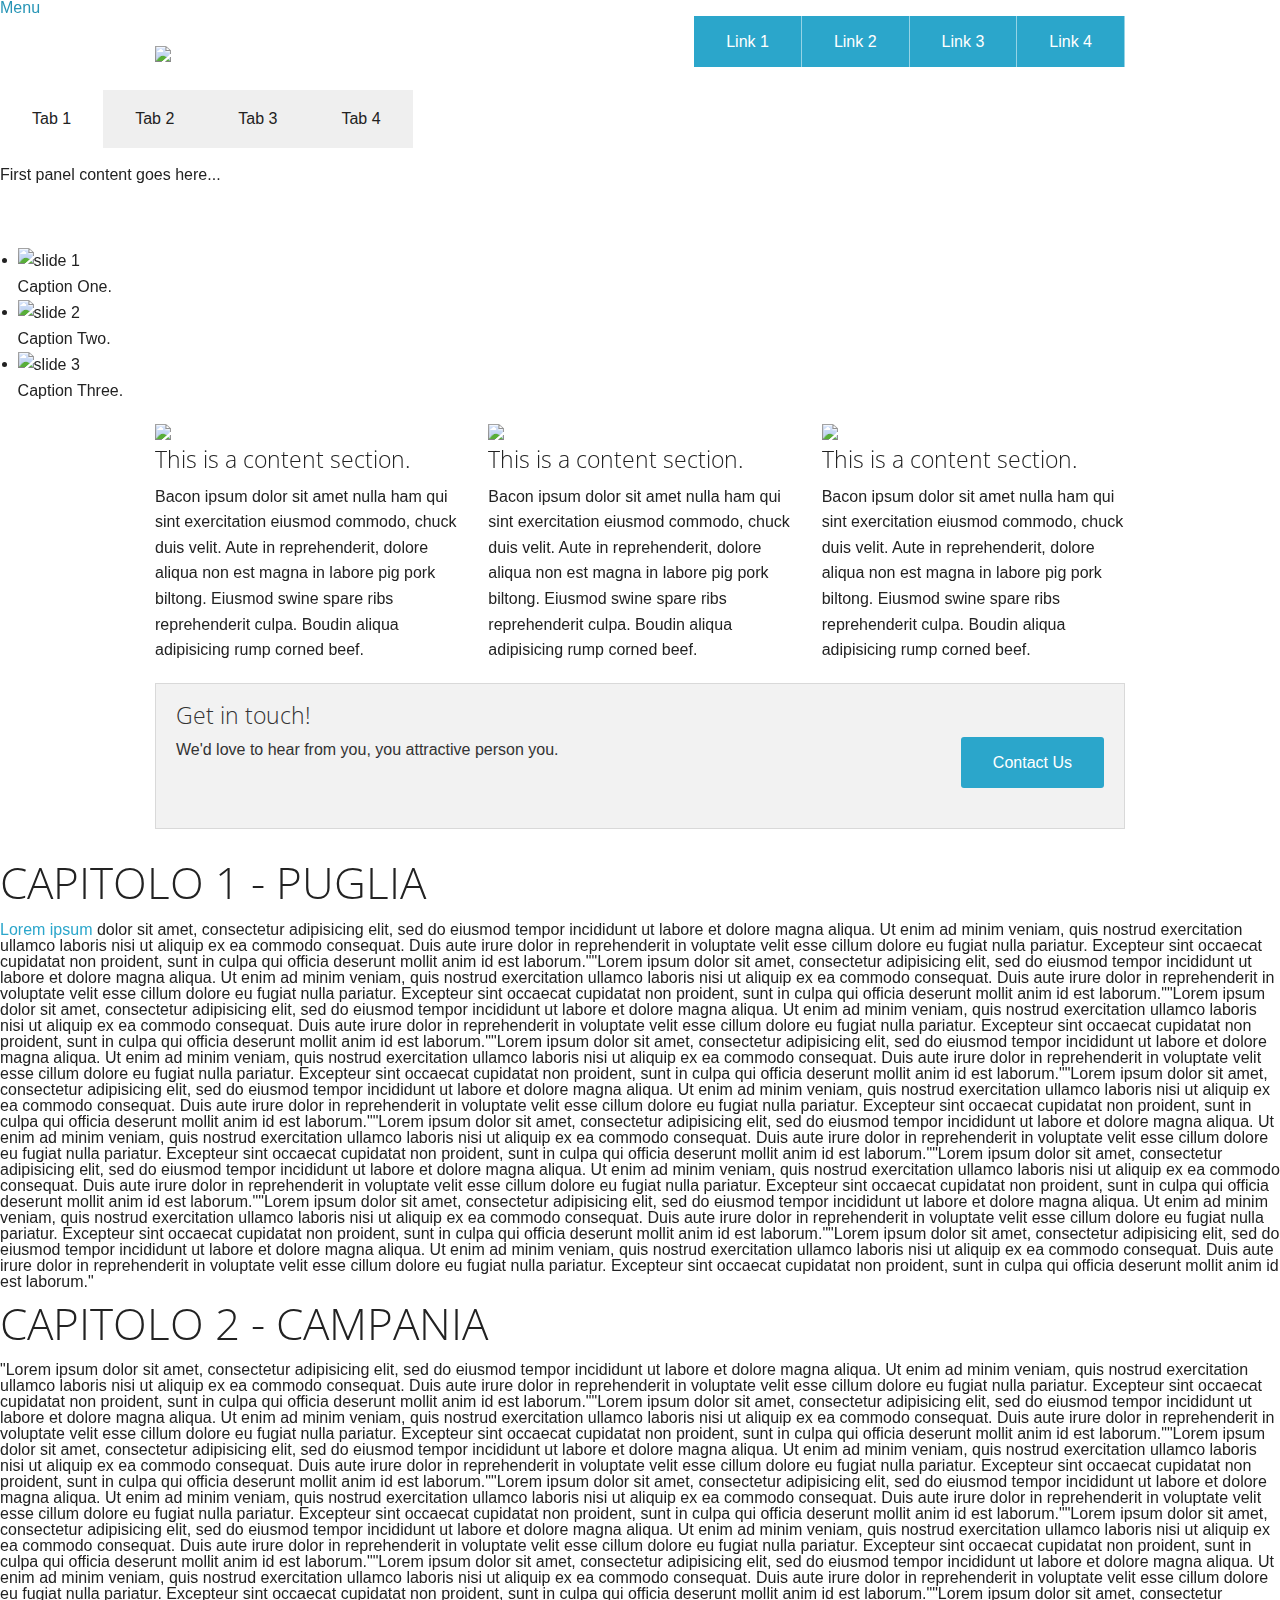
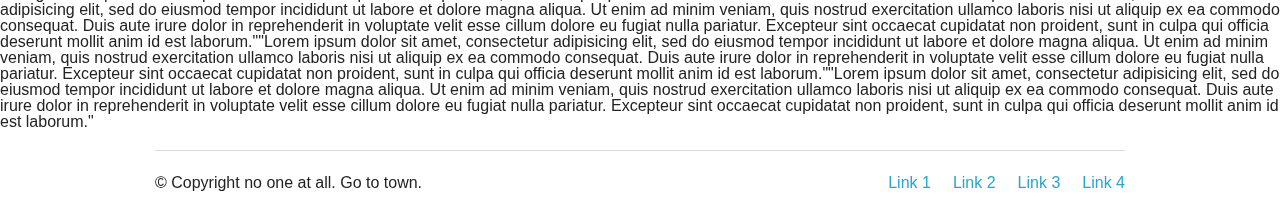
==== index_scroll_00.html @ 793c424e "sasd" ====
<!doctype html>
<html class="no-js" lang="en">
  <head>
    <meta charset="utf-8" />
    <meta name="viewport" content="width=device-width, initial-scale=1.0" />
      <script src="http://api.tiles.mapbox.com/mapbox.js/v1.5.2/mapbox.js"></script>
<link href="http://api.tiles.mapbox.com/mapbox.js/v1.5.2/mapbox.css" rel="stylesheet">
    <title>Foundation | Welcome</title>
    <link rel="stylesheet" href="css/foundation.css" />
    <script src="js/modernizr.js"></script>
        <script src="//ajax.googleapis.com/ajax/libs/jquery/1.10.2/jquery.min.js"></script>
      
      <style>
#map {
  width: 100%;
  height: 700px ;

}
</style>
  </head>
  <body>
      
      <div class="off-canvas-wrap">
  <div class="inner-wrap">

    <a class="left-off-canvas-toggle" >Menu</a> 

    <!-- Off Canvas Menu -->
    <aside class="left-off-canvas-menu">
        <!-- MAPPA -->
        <ul>
          
            
            
            
         <div id="map" class="leaflet-container leaflet-fade-anim" tabindex="0" style="position: relative;"><div class="leaflet-map-pane" style="-webkit-transform: translate3d(0px, 0px, 0);"><div class="leaflet-tile-pane"><div class="leaflet-layer"><div class="leaflet-tile-container"></div><div class="leaflet-tile-container leaflet-zoom-animated"><img class="leaflet-tile leaflet-tile-loaded" src="http://c.tiles.mapbox.com/v3/distant.goc6plnk/4/8/6.png" style="height: 256px; width: 256px; left: 282px; top: 98px;"><img class="leaflet-tile leaflet-tile-loaded" src="http://d.tiles.mapbox.com/v3/distant.goc6plnk/4/8/7.png" style="height: 256px; width: 256px; left: 282px; top: 354px;"><img class="leaflet-tile leaflet-tile-loaded" src="http://b.tiles.mapbox.com/v3/distant.goc6plnk/4/7/6.png" style="height: 256px; width: 256px; left: 26px; top: 98px;"><img class="leaflet-tile leaflet-tile-loaded" src="http://b.tiles.mapbox.com/v3/distant.goc6plnk/4/8/5.png" style="height: 256px; width: 256px; left: 282px; top: -158px;"><img class="leaflet-tile leaflet-tile-loaded" src="http://d.tiles.mapbox.com/v3/distant.goc6plnk/4/9/6.png" style="height: 256px; width: 256px; left: 538px; top: 98px;"><img class="leaflet-tile leaflet-tile-loaded" src="http://a.tiles.mapbox.com/v3/distant.goc6plnk/4/9/7.png" style="height: 256px; width: 256px; left: 538px; top: 354px;"><img class="leaflet-tile leaflet-tile-loaded" src="http://c.tiles.mapbox.com/v3/distant.goc6plnk/4/9/5.png" style="height: 256px; width: 256px; left: 538px; top: -158px;"><img class="leaflet-tile leaflet-tile-loaded" src="http://c.tiles.mapbox.com/v3/distant.goc6plnk/4/7/7.png" style="height: 256px; width: 256px; left: 26px; top: 354px;"><img class="leaflet-tile leaflet-tile-loaded" src="http://a.tiles.mapbox.com/v3/distant.goc6plnk/4/7/5.png" style="height: 256px; width: 256px; left: 26px; top: -158px;"><img class="leaflet-tile leaflet-tile-loaded" src="http://a.tiles.mapbox.com/v3/distant.goc6plnk/4/10/6.png" style="height: 256px; width: 256px; left: 794px; top: 98px;"><img class="leaflet-tile leaflet-tile-loaded" src="http://a.tiles.mapbox.com/v3/distant.goc6plnk/4/6/6.png" style="height: 256px; width: 256px; left: -230px; top: 98px;"><img class="leaflet-tile leaflet-tile-loaded" src="http://d.tiles.mapbox.com/v3/distant.goc6plnk/4/10/5.png" style="height: 256px; width: 256px; left: 794px; top: -158px;"><img class="leaflet-tile leaflet-tile-loaded" src="http://d.tiles.mapbox.com/v3/distant.goc6plnk/4/6/5.png" style="height: 256px; width: 256px; left: -230px; top: -158px;"><img class="leaflet-tile leaflet-tile-loaded" src="http://b.tiles.mapbox.com/v3/distant.goc6plnk/4/6/7.png" style="height: 256px; width: 256px; left: -230px; top: 354px;"><img class="leaflet-tile leaflet-tile-loaded" src="http://b.tiles.mapbox.com/v3/distant.goc6plnk/4/10/7.png" style="height: 256px; width: 256px; left: 794px; top: 354px;"></div></div></div><div class="leaflet-objects-pane"><div class="leaflet-shadow-pane"><img src="//api.tiles.mapbox.com/mapbox.js/v1.5.1/images/marker-shadow.png" class="leaflet-marker-shadow leaflet-zoom-animated" style="margin-left: -12px; margin-top: -41px; width: 41px; height: 41px; -webkit-transform: translate3d(449px, 102px, 0);"><img src="//api.tiles.mapbox.com/mapbox.js/v1.5.1/images/marker-shadow.png" class="leaflet-marker-shadow leaflet-zoom-animated" style="margin-left: -12px; margin-top: -41px; width: 41px; height: 41px; -webkit-transform: translate3d(280px, 546px, 0);"></div><div class="leaflet-overlay-pane"></div><div class="leaflet-marker-pane"><img src="//api.tiles.mapbox.com/mapbox.js/v1.5.1/images/marker-icon.png" class="leaflet-marker-icon leaflet-zoom-animated leaflet-clickable" tabindex="0" style="margin-left: -12px; margin-top: -41px; width: 25px; height: 41px; -webkit-transform: translate3d(449px, 102px, 0); z-index: 102;"><img src="//api.tiles.mapbox.com/mapbox.js/v1.5.1/images/marker-icon.png" class="leaflet-marker-icon leaflet-zoom-animated leaflet-clickable" tabindex="0" style="margin-left: -12px; margin-top: -41px; width: 25px; height: 41px; -webkit-transform: translate3d(280px, 546px, 0); z-index: 546;"></div><div class="leaflet-popup-pane"></div></div></div><div class="leaflet-control-container"><div class="leaflet-top leaflet-left"></div><div class="leaflet-top leaflet-right"><div class="leaflet-control-grid map-tooltip leaflet-control" style="display: none;"><a class="close" href="#" title="close">close</a><div class="map-tooltip-content"></div></div></div><div class="leaflet-bottom leaflet-left"></div><div class="leaflet-bottom leaflet-right"><div class="map-legends wax-legends leaflet-control" style="display: none;"></div><div class="mapbox-control-info mapbox-small mapbox-control-info-right leaflet-control" style="display: block;"><div class="map-info-container"><a href="http://mapbox.com/about/maps" target="_blank">Terms &amp; Feedback</a></div><a class="mapbox-info-toggle mapbox-icon mapbox-icon-info" href="#"></a></div></div></div></div>   
            
            
            
            
            
            
            
            
            
            
            
        </ul>
    </aside>

    <!-- main content goes here -->
    <div class="row">
    <div class="large-3 columns">
      <h1><img src="http://placehold.it/400x100&text=Logo" /></h1>
    </div>
    <div class="large-9 columns">
      <ul class="right button-group">
      <li><a href="#" class="button">Link 1</a></li>
      <li><a href="#" class="button">Link 2</a></li>
      <li><a href="#" class="button">Link 3</a></li>
      <li><a href="#" class="button">Link 4</a></li>
      </ul>
     </div>
   </div>
  
<!-- End Header and Nav -->
      <dl class="tabs" data-tab>
  <dd class="active"><a href="#panel2-1">Tab 1</a></dd>
  <dd><a href="#panel2-2">Tab 2</a></dd>
  <dd><a href="#panel2-3">Tab 3</a></dd>
  <dd><a href="#panel2-4">Tab 4</a></dd>
</dl>
<div class="tabs-content">
  <div class="content active" id="panel2-1">
    <p>First panel content goes here...</p>
  </div>
  <div class="content" id="panel2-2">
    <p>Second panel content goes here...</p>
  </div>
  <div class="content" id="panel2-3">
    <p>Third panel content goes here...</p>
  </div>
  <div class="content" id="panel2-4">
    <p>Fourth panel content goes here...</p>
  </div>
</div>
 
<!-- First Band (Slider) -->
 
  <ul class="example-orbit" data-orbit>
  <li>
    <img src="http://www.culturaeculture.it/wp-content/uploads/2013/04/1989_baywatch_006-2.jpg" alt="slide 1" />
    <div class="orbit-caption">
      Caption One.
    </div>
  </li>
  <li>
    <img src="../assets/img/examples/andromeda-orbit.jpg" alt="slide 2" />
    <div class="orbit-caption">
      Caption Two.
    </div>
  </li>
  <li>
    <img src="../assets/img/examples/launch-orbit.jpg" alt="slide 3" />
    <div class="orbit-caption">
      Caption Three.
    </div>
  </li>
</ul>
  
<!-- Three-up Content Blocks -->
 
  <div class="row">
    <div class="large-4 columns">
      <img src="http://placehold.it/400x300&text=[img]" />
      <h4>This is a content section.</h4>
      <p>Bacon ipsum dolor sit amet nulla ham qui sint exercitation eiusmod commodo, chuck duis velit. Aute in reprehenderit, dolore aliqua non est magna in labore pig pork biltong. Eiusmod swine spare ribs reprehenderit culpa. Boudin aliqua adipisicing rump corned beef.</p>
    </div>
    
    <div class="large-4 columns">
      <img src="http://placehold.it/400x300&text=[img]" />
      <h4>This is a content section.</h4>
      <p>Bacon ipsum dolor sit amet nulla ham qui sint exercitation eiusmod commodo, chuck duis velit. Aute in reprehenderit, dolore aliqua non est magna in labore pig pork biltong. Eiusmod swine spare ribs reprehenderit culpa. Boudin aliqua adipisicing rump corned beef.</p>
    </div>
    
    <div class="large-4 columns">
      <img src="http://placehold.it/400x300&text=[img]" />
      <h4>This is a content section.</h4>
      <p>Bacon ipsum dolor sit amet nulla ham qui sint exercitation eiusmod commodo, chuck duis velit. Aute in reprehenderit, dolore aliqua non est magna in labore pig pork biltong. Eiusmod swine spare ribs reprehenderit culpa. Boudin aliqua adipisicing rump corned beef.</p>
    </div>
  
    </div>
      
    
      
<!-- Call to Action Panel -->
<div class="row">
    <div class="large-12 columns">
    
      <div class="panel">
        <h4>Get in touch!</h4>
            
        <div class="row">
          <div class="large-9 columns">
            <p>We'd love to hear from you, you attractive person you.</p>
          </div>
          <div class="large-3 columns">
            <a href="#" class="radius button right">Contact Us</a>
          </div>
        </div>
      </div>
      
    </div>
  </div>
      
      <div><h1><span id="puglia">CAPITOLO 1 - PUGLIA</span></h1></div>
<div><a class="scroll" href="#ghana">Lorem ipsum</a> dolor sit amet, consectetur adipisicing elit, sed do eiusmod tempor incididunt ut labore et dolore magna aliqua. Ut enim ad minim veniam, quis nostrud exercitation ullamco laboris nisi ut aliquip ex ea commodo consequat. Duis aute irure dolor in reprehenderit in voluptate velit esse cillum dolore eu fugiat nulla pariatur. Excepteur sint occaecat cupidatat non proident, sunt in culpa qui officia deserunt mollit anim id est laborum.""Lorem ipsum dolor sit amet, consectetur adipisicing elit, sed do eiusmod tempor incididunt ut labore et dolore magna aliqua. Ut enim ad minim veniam, quis nostrud exercitation ullamco laboris nisi ut aliquip ex ea commodo consequat. Duis aute irure dolor in reprehenderit in voluptate velit esse cillum dolore eu fugiat nulla pariatur. Excepteur sint occaecat cupidatat non proident, sunt in culpa qui officia deserunt mollit anim id est laborum.""Lorem ipsum dolor sit amet, consectetur adipisicing elit, sed do eiusmod tempor incididunt ut labore et dolore magna aliqua. Ut enim ad minim veniam, quis nostrud exercitation ullamco laboris nisi ut aliquip ex ea commodo consequat. Duis aute irure dolor in reprehenderit in voluptate velit esse cillum dolore eu fugiat nulla pariatur. Excepteur sint occaecat cupidatat non proident, sunt in culpa qui officia deserunt mollit anim id est laborum.""Lorem ipsum dolor sit amet, consectetur adipisicing elit, sed do eiusmod tempor incididunt ut labore et dolore magna aliqua. Ut enim ad minim veniam, quis nostrud exercitation ullamco laboris nisi ut aliquip ex ea commodo consequat. Duis aute irure dolor in reprehenderit in voluptate velit esse cillum dolore eu fugiat nulla pariatur. Excepteur sint occaecat cupidatat non proident, sunt in culpa qui officia deserunt mollit anim id est laborum.""Lorem ipsum dolor sit amet, consectetur adipisicing elit, sed do eiusmod tempor incididunt ut labore et dolore magna aliqua. Ut enim ad minim veniam, quis nostrud exercitation ullamco laboris nisi ut aliquip ex ea commodo consequat. Duis aute irure dolor in reprehenderit in voluptate velit esse cillum dolore eu fugiat nulla pariatur. Excepteur sint occaecat cupidatat non proident, sunt in culpa qui officia deserunt mollit anim id est laborum.""Lorem ipsum dolor sit amet, consectetur adipisicing elit, sed do eiusmod tempor incididunt ut labore et dolore magna aliqua. Ut enim ad minim veniam, quis nostrud exercitation ullamco laboris nisi ut aliquip ex ea commodo consequat. Duis aute irure dolor in reprehenderit in voluptate velit esse cillum dolore eu fugiat nulla pariatur. Excepteur sint occaecat cupidatat non proident, sunt in culpa qui officia deserunt mollit anim id est laborum.""Lorem ipsum dolor sit amet, consectetur adipisicing elit, sed do eiusmod tempor incididunt ut labore et dolore magna aliqua. Ut enim ad minim veniam, quis nostrud exercitation ullamco laboris nisi ut aliquip ex ea commodo consequat. Duis aute irure dolor in reprehenderit in voluptate velit esse cillum dolore eu fugiat nulla pariatur. Excepteur sint occaecat cupidatat non proident, sunt in culpa qui officia deserunt mollit anim id est laborum.""Lorem ipsum dolor sit amet, consectetur adipisicing elit, sed do eiusmod tempor incididunt ut labore et dolore magna aliqua. Ut enim ad minim veniam, quis nostrud exercitation ullamco laboris nisi ut aliquip ex ea commodo consequat. Duis aute irure dolor in reprehenderit in voluptate velit esse cillum dolore eu fugiat nulla pariatur. Excepteur sint occaecat cupidatat non proident, sunt in culpa qui officia deserunt mollit anim id est laborum.""Lorem ipsum dolor sit amet, consectetur adipisicing elit, sed do eiusmod tempor incididunt ut labore et dolore magna aliqua. Ut enim ad minim veniam, quis nostrud exercitation ullamco laboris nisi ut aliquip ex ea commodo consequat. Duis aute irure dolor in reprehenderit in voluptate velit esse cillum dolore eu fugiat nulla pariatur. Excepteur sint occaecat cupidatat non proident, sunt in culpa qui officia deserunt mollit anim id est laborum."</div>
<div><h1><span id="campania">CAPITOLO 2 - CAMPANIA</span></h1></div>
<div>"Lorem ipsum dolor sit amet, consectetur adipisicing elit, sed do eiusmod tempor incididunt ut labore et dolore magna aliqua. Ut enim ad minim veniam, quis nostrud exercitation ullamco laboris nisi ut aliquip ex ea commodo consequat. Duis aute irure dolor in reprehenderit in voluptate velit esse cillum dolore eu fugiat nulla pariatur. Excepteur sint occaecat cupidatat non proident, sunt in culpa qui officia deserunt mollit anim id est laborum.""Lorem ipsum dolor sit amet, consectetur adipisicing elit, sed do eiusmod tempor incididunt ut labore et dolore magna aliqua. Ut enim ad minim veniam, quis nostrud exercitation ullamco laboris nisi ut aliquip ex ea commodo consequat. Duis aute irure dolor in reprehenderit in voluptate velit esse cillum dolore eu fugiat nulla pariatur. Excepteur sint occaecat cupidatat non proident, sunt in culpa qui officia deserunt mollit anim id est laborum.""Lorem ipsum dolor sit amet, consectetur adipisicing elit, sed do eiusmod tempor incididunt ut labore et dolore magna aliqua. Ut enim ad minim veniam, quis nostrud exercitation ullamco laboris nisi ut aliquip ex ea commodo consequat. Duis aute irure dolor in reprehenderit in voluptate velit esse cillum dolore eu fugiat nulla pariatur. Excepteur sint occaecat cupidatat non proident, sunt in culpa qui officia deserunt mollit anim id est laborum.""Lorem ipsum dolor sit amet, consectetur adipisicing elit, sed do eiusmod tempor incididunt ut labore et dolore magna aliqua. Ut enim ad minim veniam, quis nostrud exercitation ullamco laboris nisi ut aliquip ex ea commodo consequat. Duis aute irure dolor in reprehenderit in voluptate velit esse cillum dolore eu fugiat nulla pariatur. Excepteur sint occaecat cupidatat non proident, sunt in culpa qui officia deserunt mollit anim id est laborum.""Lorem ipsum dolor sit amet, consectetur adipisicing elit, sed do eiusmod tempor incididunt ut labore et dolore magna aliqua. Ut enim ad minim veniam, quis nostrud exercitation ullamco laboris nisi ut aliquip ex ea commodo consequat. Duis aute irure dolor in reprehenderit in voluptate velit esse cillum dolore eu fugiat nulla pariatur. Excepteur sint occaecat cupidatat non proident, sunt in culpa qui officia deserunt mollit anim id est laborum.""Lorem ipsum dolor sit amet, consectetur adipisicing elit, sed do eiusmod tempor incididunt ut labore et dolore magna aliqua. Ut enim ad minim veniam, quis nostrud exercitation ullamco laboris nisi ut aliquip ex ea commodo consequat. Duis aute irure dolor in reprehenderit in voluptate velit esse cillum dolore eu fugiat nulla pariatur. Excepteur sint occaecat cupidatat non proident, sunt in culpa qui officia deserunt mollit anim id est laborum.""Lorem ipsum dolor sit amet, consectetur adipisicing elit, sed do eiusmod tempor incididunt ut labore et dolore magna aliqua. Ut enim ad minim veniam, quis nostrud exercitation ullamco laboris nisi ut aliquip ex ea commodo consequat. Duis aute irure dolor in reprehenderit in voluptate velit esse cillum dolore eu fugiat nulla pariatur. Excepteur sint occaecat cupidatat non proident, sunt in culpa qui officia deserunt mollit anim id est laborum.""Lorem ipsum dolor sit amet, consectetur adipisicing elit, sed do eiusmod tempor incididunt ut labore et dolore magna aliqua. Ut enim ad minim veniam, quis nostrud exercitation ullamco laboris nisi ut aliquip ex ea commodo consequat. Duis aute irure dolor in reprehenderit in voluptate velit esse cillum dolore eu fugiat nulla pariatur. Excepteur sint occaecat cupidatat non proident, sunt in culpa qui officia deserunt mollit anim id est laborum.""Lorem ipsum dolor sit amet, consectetur adipisicing elit, sed do eiusmod tempor incididunt ut labore et dolore magna aliqua. Ut enim ad minim veniam, quis nostrud exercitation ullamco laboris nisi ut aliquip ex ea commodo consequat. Duis aute irure dolor in reprehenderit in voluptate velit esse cillum dolore eu fugiat nulla pariatur. Excepteur sint occaecat cupidatat non proident, sunt in culpa qui officia deserunt mollit anim id est laborum."</div>
 
  <!-- Footer -->
  
  <footer class="row">
    <div class="large-12 columns">
      <hr />
      <div class="row">
        <div class="large-6 columns">
          <p>© Copyright no one at all. Go to town.</p>
        </div>
        <div class="large-6 columns">
          <ul class="inline-list right">
            <li><a href="#">Link 1</a></li>
            <li><a href="#">Link 2</a></li>
            <li><a href="#">Link 3</a></li>
            <li><a href="#">Link 4</a></li>
          </ul>
        </div>
      </div>
    </div> 
  </footer>

  <!-- close the off-canvas menu -->
  <a class="exit-off-canvas"></a>

  </div>
</div>
    
    
    
   <script src="js/jquery.js"></script>
<script src="js/foundation/foundation.js"></script>
<script src="js/foundation/foundation.reveal.js"></script>
<script src="js/foundation/foundation.orbit.js"></script>
      <script src="js/foundation/foundation.tab.js"></script>
       <script src="js/foundation/foundation.offcanvas.js"></script>
      
    <script>
   $(document).foundation();
    </script>
      
      
      <script>
 
function onEachFeature(feature, layer) {
    // does this feature have a property named popupContent?
    if (feature.properties && feature.properties.popupContent) {
        layer.bindPopup(feature.properties.popupContent);
    }
}
 
 

 var geojson = [
    {
      "type": "Feature",
      "geometry": {
        "type": "Point",
        "coordinates": [14.63958,40.74325]
      },
      "properties": {
        "title": "MapBox DC",
        "popupContent": "<a class='scroll' href='#campania'>Campania</a>",
        "marker-color": "#fc4353",
        "marker-size": "small",
        "marker-symbol": "monument"
      }
    },
    {
      "type": "Feature",
      "geometry": {
        "type": "Point",
        "coordinates": [-0.19897,5.58108]
      },
      "properties": {
        "title": "MapBox SF",
        "popupContent": "<a class='scroll' href='#ghana'>Ghana</a>",
        "marker-color": "#fc4353",
        "marker-size": "small",
        "marker-symbol": "harbor"
      }
    },
    {
      "type": "Feature",
      "geometry": {
        "type": "Point",
        "coordinates": [15.58,41.67]
      },
      "properties": {
        "title": "MapBox SF",
        "popupContent": "<a class='scroll' href='#puglia'>Puglia</a>",
        "marker-color": "#fc4353",
        "marker-size": "small",
        "marker-symbol": "harbor"
      }
    }
  ];

 
  var map = L.mapbox.map('map', 'distant.goc6plnk', {zoomControl: false});
 
    map.setView([26.27371402440643, 10.590820312499998], 4);
    map.dragging.disable();
    map.touchZoom.disable();
    map.doubleClickZoom.disable();
    map.scrollWheelZoom.disable();
 
  L.geoJson(geojson, {
    pointToLayer: function (feature, latlng) {
      marker = L.marker(latlng);
      marker.desc = feature.properties.popupContent;
      marker.bindPopup(marker.desc);
      marker.addTo(map); 
      return marker;
    }
  });
 
  $('div.leaflet-popup-pane').on('click', 'a.scroll', function() {
    event.preventDefault();
    $('html,body').animate({scrollTop:$(this.hash).offset().top}, 500);
  });
</script>
      
     
      
  </body>
</html>
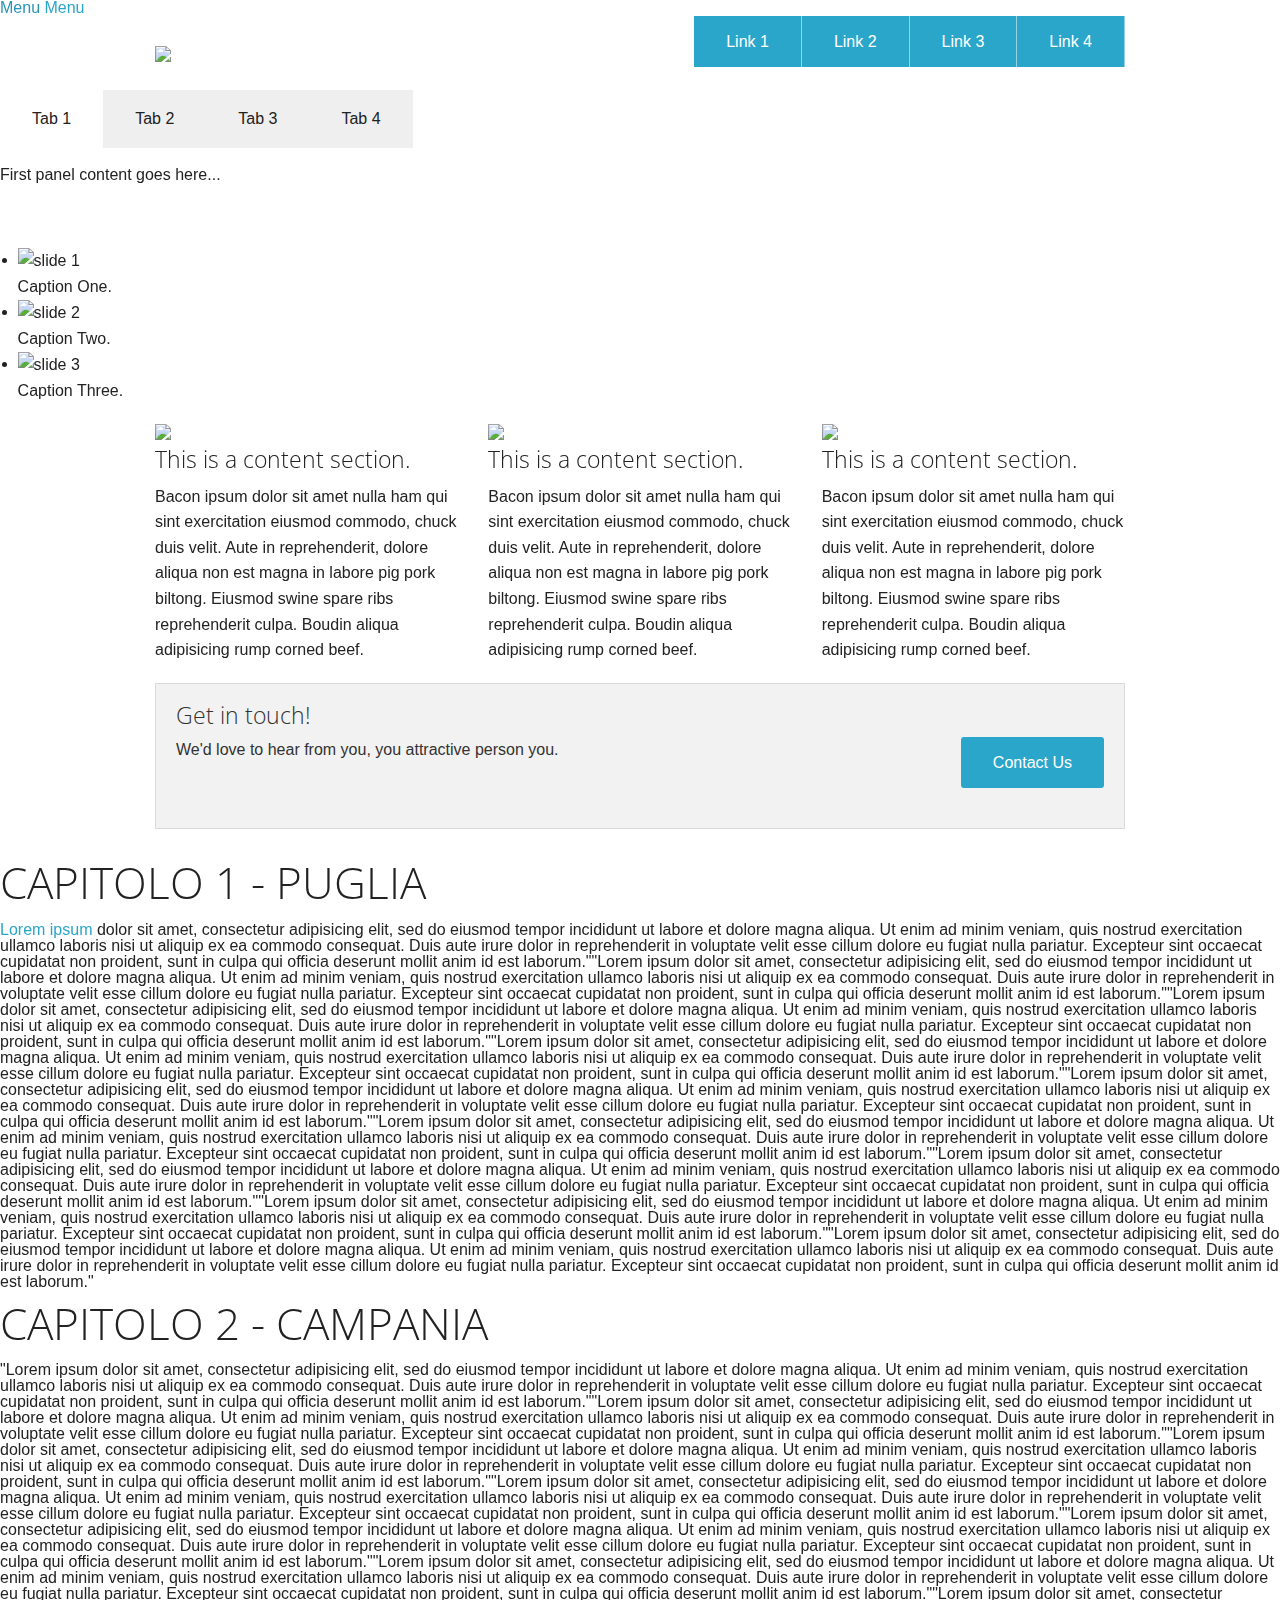
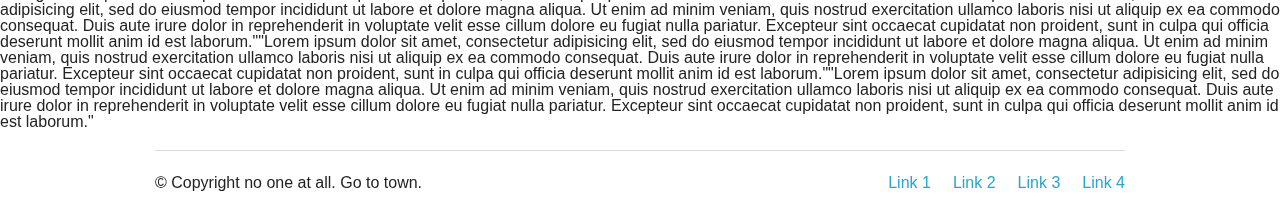
==== commit d17616e4: "dasd" ====
--- a/index_scroll_00.html
+++ b/index_scroll_00.html
@@ -24,6 +24,7 @@
   <div class="inner-wrap">
 
     <a class="left-off-canvas-toggle" >Menu</a> 
+       <a class="left-off-canvas-close" >Menu</a> 
 
     <!-- Off Canvas Menu -->
     <aside class="left-off-canvas-menu">
@@ -219,7 +220,7 @@
       },
       "properties": {
         "title": "MapBox DC",
-        "popupContent": "<a class='scroll' href='#campania'>Campania</a>",
+        "popupContent": "<a class='scroll left-off-canvas-close' href='#campania'>Campania</a>",
         "marker-color": "#fc4353",
         "marker-size": "small",
         "marker-symbol": "monument"
